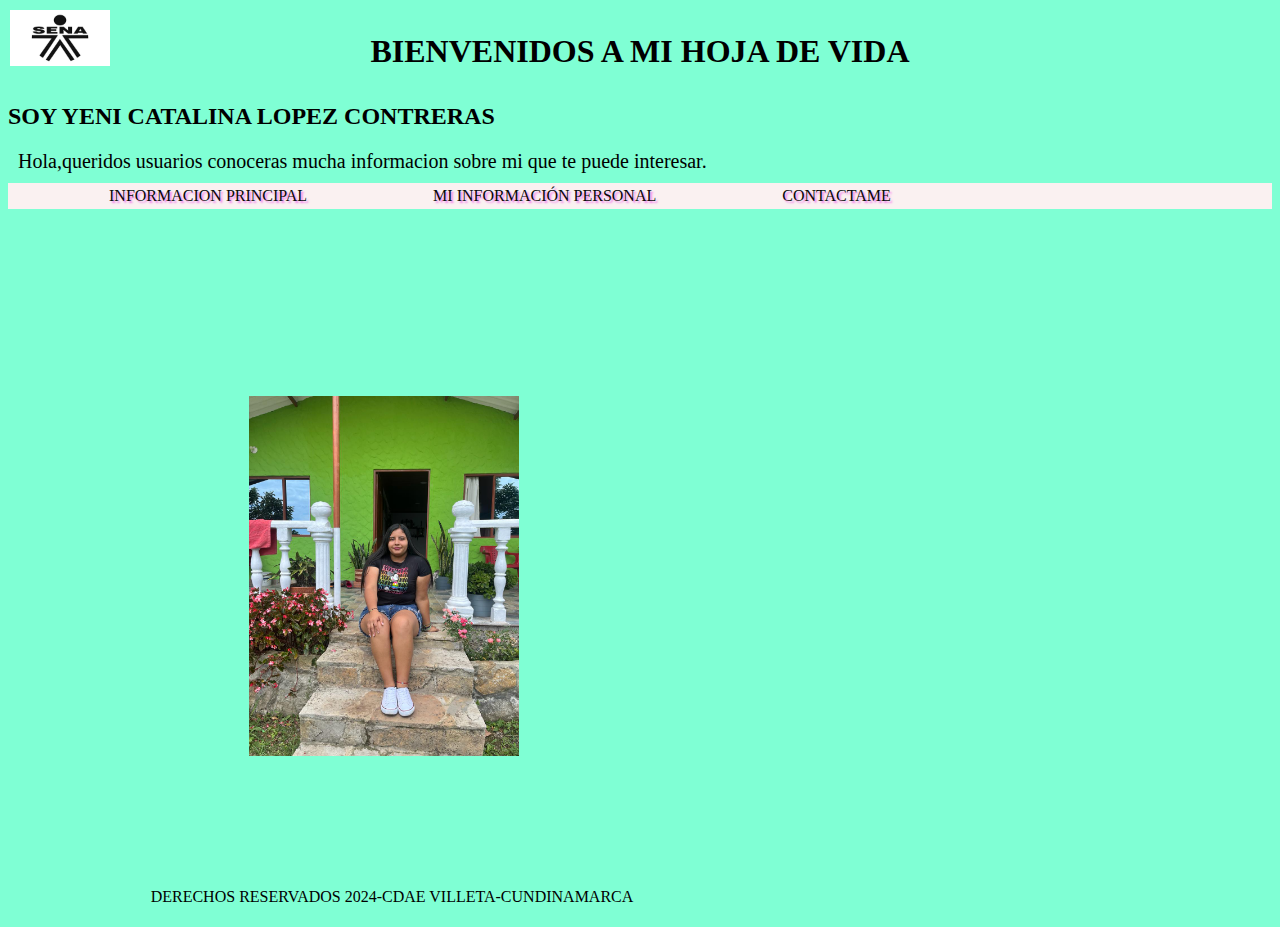
==== index.html @ d6dfc17f "Add files via upload" ====
<!DOCTYPE html>
<html lang="es">
<head>
  <meta charset="UTF-8">
  <meta name="viewport" content="width=device-width, initial-scale=1.0">
  <title> INFORMACION PRINCIPAL</title>
  <link rel="stylesheet" type="text/css" href="CSS/miestilo.css">
</head>
<body>
  <header>
    <main>
        <h1> BIENVENIDOS A MI HOJA DE VIDA  </h1>
        <section>
          <div>
            <img src="img/sena.png" width="100" leight="20" class="esquina-superior-izquierda">

        </div>
            <article>
                <h2> SOY YENI CATALINA LOPEZ CONTRERAS</h2>
                <p>
                    Hola,queridos usuarios conoceras mucha informacion sobre mi que te puede interesar.
                </p>
            </article>
            <article>
           </article>
    <!--contenido de mi hoja de vida-->
      <nav>
        <ul>
            <li><a href="INDEX.HTML"> Informacion principal</a></li>
             <li><a href="paginas/INFORMACION PERSONAL.HTML"> Mi información personal</a></li>
             <li><a href="paginas/CONTACTAME.HTML"> Contactame </a></li>
        </ul>
      </nav>
      <div>
        <img src="img/fotomia.jpg" width="270" leight="20" class="centro">
        
    </div>
    </div>
    <aside>
    </aside>

    <footer class="pie-de-pagina">
      DERECHOS RESERVADOS  2024-CDAE VILLETA-CUNDINAMARCA
    </footer>
  

    </header>
        </article>

    </section>
</main>
---- CSS/miestilo.css ----
body {

    background-color:aquamarine;
  
  }
nav {
    background-color: #faf1f1; 
  }
  
  nav ul {
    list-style: none; 
    padding: 2;
    margin: 0;
  }
  
  nav ul li{
    display: inline-block;
    line-height: 4px;
    margin: 1px;
}

  
  nav ul li a {
    display: block;
    color: rgb(8, 8, 8);
    text-transform: uppercase;
    text-decoration: none; 
    text-shadow: 2px 2px 2px rgb(241, 119, 235);
    padding: 10px;

    padding: 10px 60px; 
  }
  
  .foto {
    margin-top: 20px; /
  }
  
  p{
    font-family: serif;
    text-align: justify;
    font-size: 20px;
    margin: 10px;
  }


   
  h1{
    line-height: 60px;
    color:black  ;
    text-align: center;
  }

  footer{
    line-height: 60px;
    color:black  ;
    text-align: center;
  }

  .esquina-superior-izquierda {
    position: absolute; 
    top: 10px; 
    left: 10px; /
  }
  
  .centro {
    position: absolute; 
    top: 64%; /* Ubica el borde superior de la imagen en el 50% del contenedor */
    left: 30%; /* Ubica el borde izquierdo de la imagen en el 50% del contenedor */
    transform: translate(-50%, -50%); /* Centra la imagen exactamente en el medio */
  }

  .pie-de-pagina {
    position: absolute; /* Fija la posición */
    bottom: -3%; /* Coloca el footer al fondo del contenedor */
    width: 60%; /* Ocupa todo el ancho del contenedor */
  }
  
  li a:hover{
    padding: 10px;
    color: rgb(195, 76, 192);
    transition: 5s;
    border: 1px solid;
    width: auto;
  }
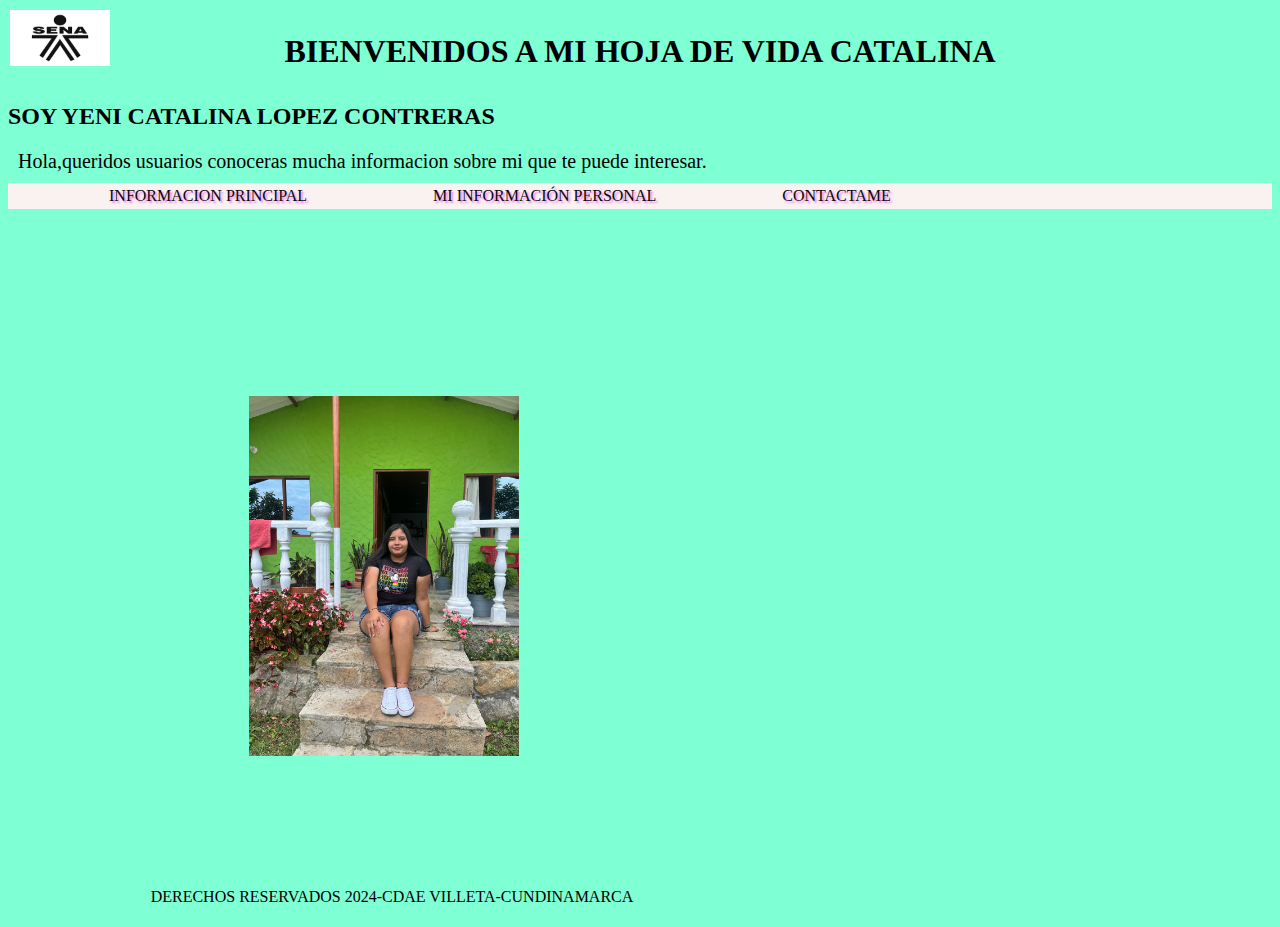
==== commit 10ca03ce: "Cambios de titulo" ====
--- a/index.html
+++ b/index.html
@@ -9,7 +9,7 @@
 <body>
   <header>
     <main>
-        <h1> BIENVENIDOS A MI HOJA DE VIDA  </h1>
+        <h1> BIENVENIDOS A MI HOJA DE VIDA CATALINA </h1>
         <section>
           <div>
             <img src="img/sena.png" width="100" leight="20" class="esquina-superior-izquierda">
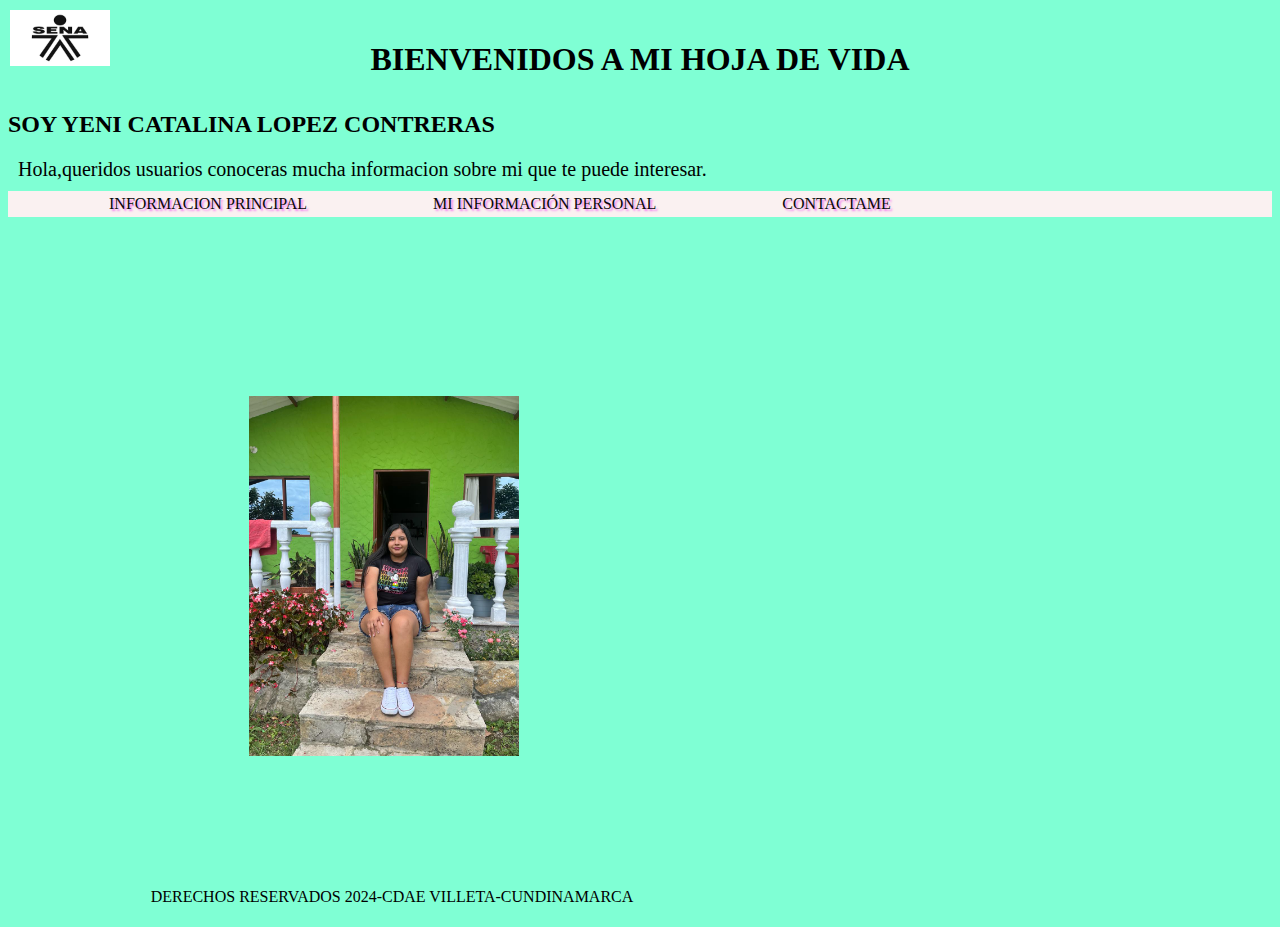
==== commit 9d554d09: "modifique colores" ====
--- a/index.html
+++ b/index.html
@@ -9,7 +9,7 @@
 <body>
   <header>
     <main>
-        <h1> BIENVENIDOS A MI HOJA DE VIDA CATALINA </h1>
+        <h1> BIENVENIDOS A MI HOJA DE VIDA </h1>
         <section>
           <div>
             <img src="img/sena.png" width="100" leight="20" class="esquina-superior-izquierda">
--- a/CSS/miestilo.css
+++ b/CSS/miestilo.css
@@ -1,6 +1,7 @@
 body {
 
     background-color:aquamarine;
+    align-content: center;
   
   }
 nav {
